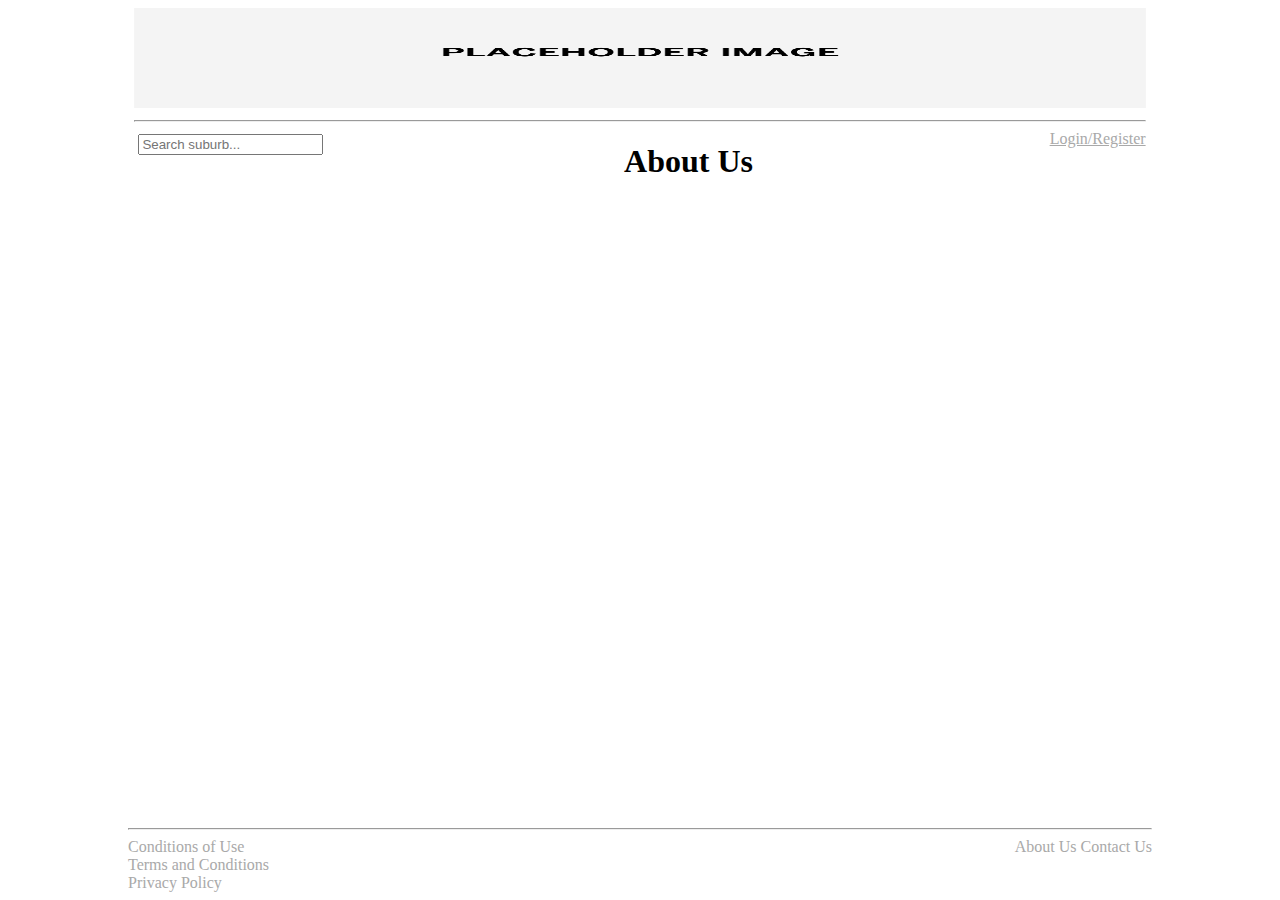
==== about.html @ 9a0fa315 "Add empty about us page with working footer links." ====
<!DOCTYPE html>
<html lang="en">
<head>
    <meta charset="UTF-8">
    <link rel="stylesheet" href="styling.css">
    <title>RentCentro - About Us</title>
</head>
<body>

    <div align="center" id="header">
        <img src="placeholder.jpg" alt="RentCentro" height="100" width=100%>
        <hr>
    </div>

    <div id="sub-header">
        <div id="search-bar">
            <input type="text" id="search" placeholder="Search suburb...">
        </div>

        <div id="login-user">
            <a href="login.html" class="login-user-link">Login/Register</a>
        </div>
    </div>

    <h1>About Us</h1>

    <div id="footer">
        <hr>
        <div id="footer-left">
            <a href="conditions.html" class="footer">Conditions of Use</a>
            <div id="footer-right">
                <a href="about.html" class="footer">About Us</a> <a href="url" class="footer">Contact Us</a>
            </div> <br/>
            <a href="terms.html" class="footer">Terms and Conditions</a> <br/>
            <a href="privacy.html" class="footer">Privacy Policy</a> <br/>
        </div>
    </div>
</body>
</html>
---- styling.css ----
/* General Styling
*/
body {
    text-align: center;
}

h1 {
    text-align: center;
}

input {
    margin: 4px;
}

input[type="submit"] {
    display: block;
    margin: 0 auto;
    margin-top: 4px;
    width: 150px;
}

i {
    padding-left: 4px;
}

p {
    display: inline-block;
    width: 60%;
    text-align: left;
}

/* Home Styling
*/
#sub-header {
    text-align: center;
}

#search-bar {
    padding-left: 10%;
    float: left;
}

a.login-user-link {
    color: darkgray;
    display: inline-block;
    float: right;
    padding-right: 10%;
}

#featured-property {
    margin-top: 48px;
    display: inline-block;
}

#featured-property #featured-property-info {
    text-align: right;
}

/* Login Styling
*/
#login {
    display: inline-block;
    text-align: left;
}

a.register {
    float: right;
}

/* Register Styling
*/
#register {
    display: inline-block;
    text-align: left;
}

/* Header/Footer Styling
*/
#header {
    width: 80%;
    margin: 0 auto
}

#footer {
    position: absolute;
    bottom: 0;
    left: 10%;
    right: 10%;
    height: 80px;
    width: 80%;
    margin: 0 auto;
}

a.footer {
    color: darkgray;
    text-decoration: none;
}

#footer-left {
    text-align: left;
}

#footer-right {
    float: right;
    display: inline-block;
}
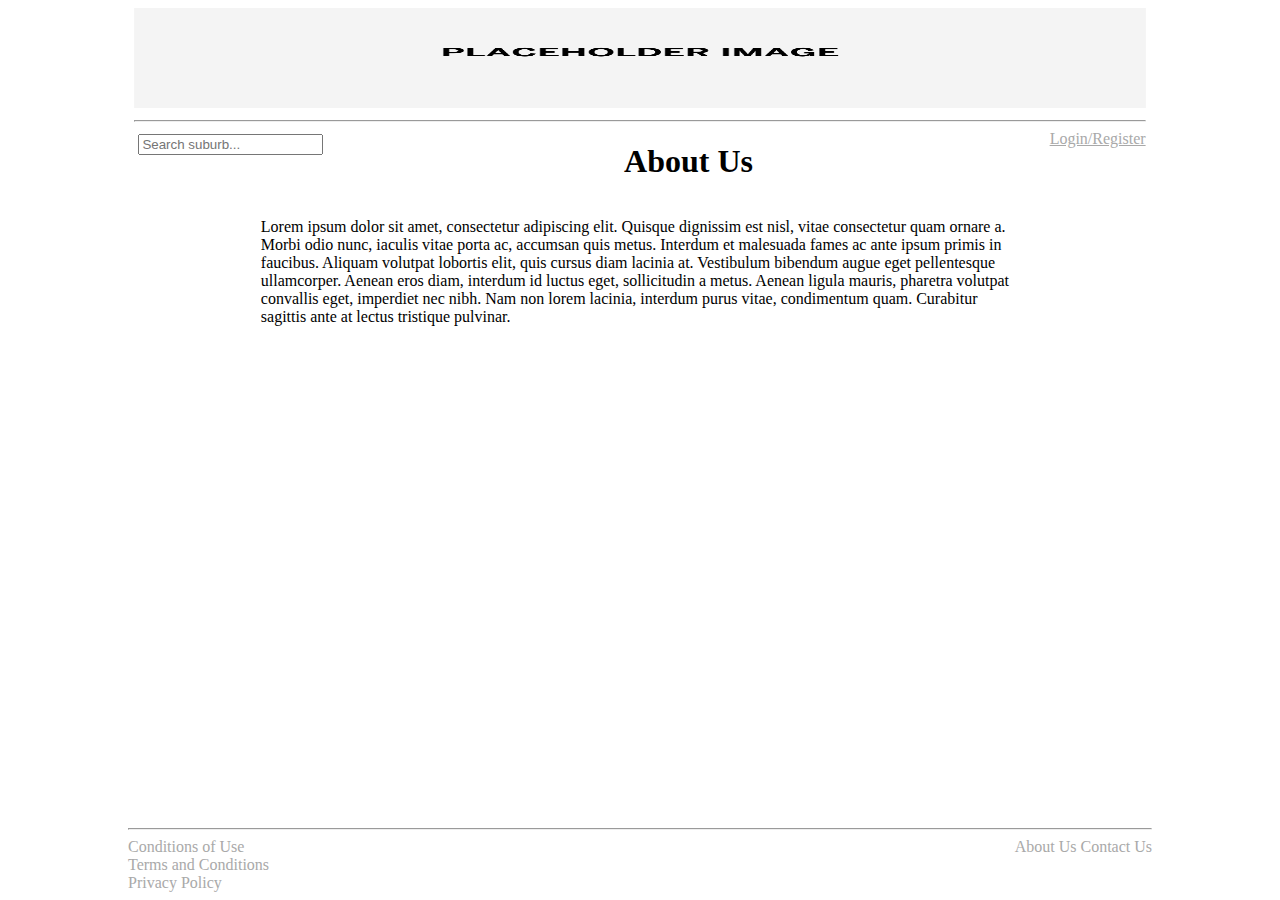
==== commit be093e3b: "Add lorem ipsum to the about page." ====
--- a/about.html
+++ b/about.html
@@ -23,6 +23,9 @@
     </div>
 
     <h1>About Us</h1>
+    <p>
+        Lorem ipsum dolor sit amet, consectetur adipiscing elit. Quisque dignissim est nisl, vitae consectetur quam ornare a. Morbi odio nunc, iaculis vitae porta ac, accumsan quis metus. Interdum et malesuada fames ac ante ipsum primis in faucibus. Aliquam volutpat lobortis elit, quis cursus diam lacinia at. Vestibulum bibendum augue eget pellentesque ullamcorper. Aenean eros diam, interdum id luctus eget, sollicitudin a metus. Aenean ligula mauris, pharetra volutpat convallis eget, imperdiet nec nibh. Nam non lorem lacinia, interdum purus vitae, condimentum quam. Curabitur sagittis ante at lectus tristique pulvinar.
+    </p>
 
     <div id="footer">
         <hr>
